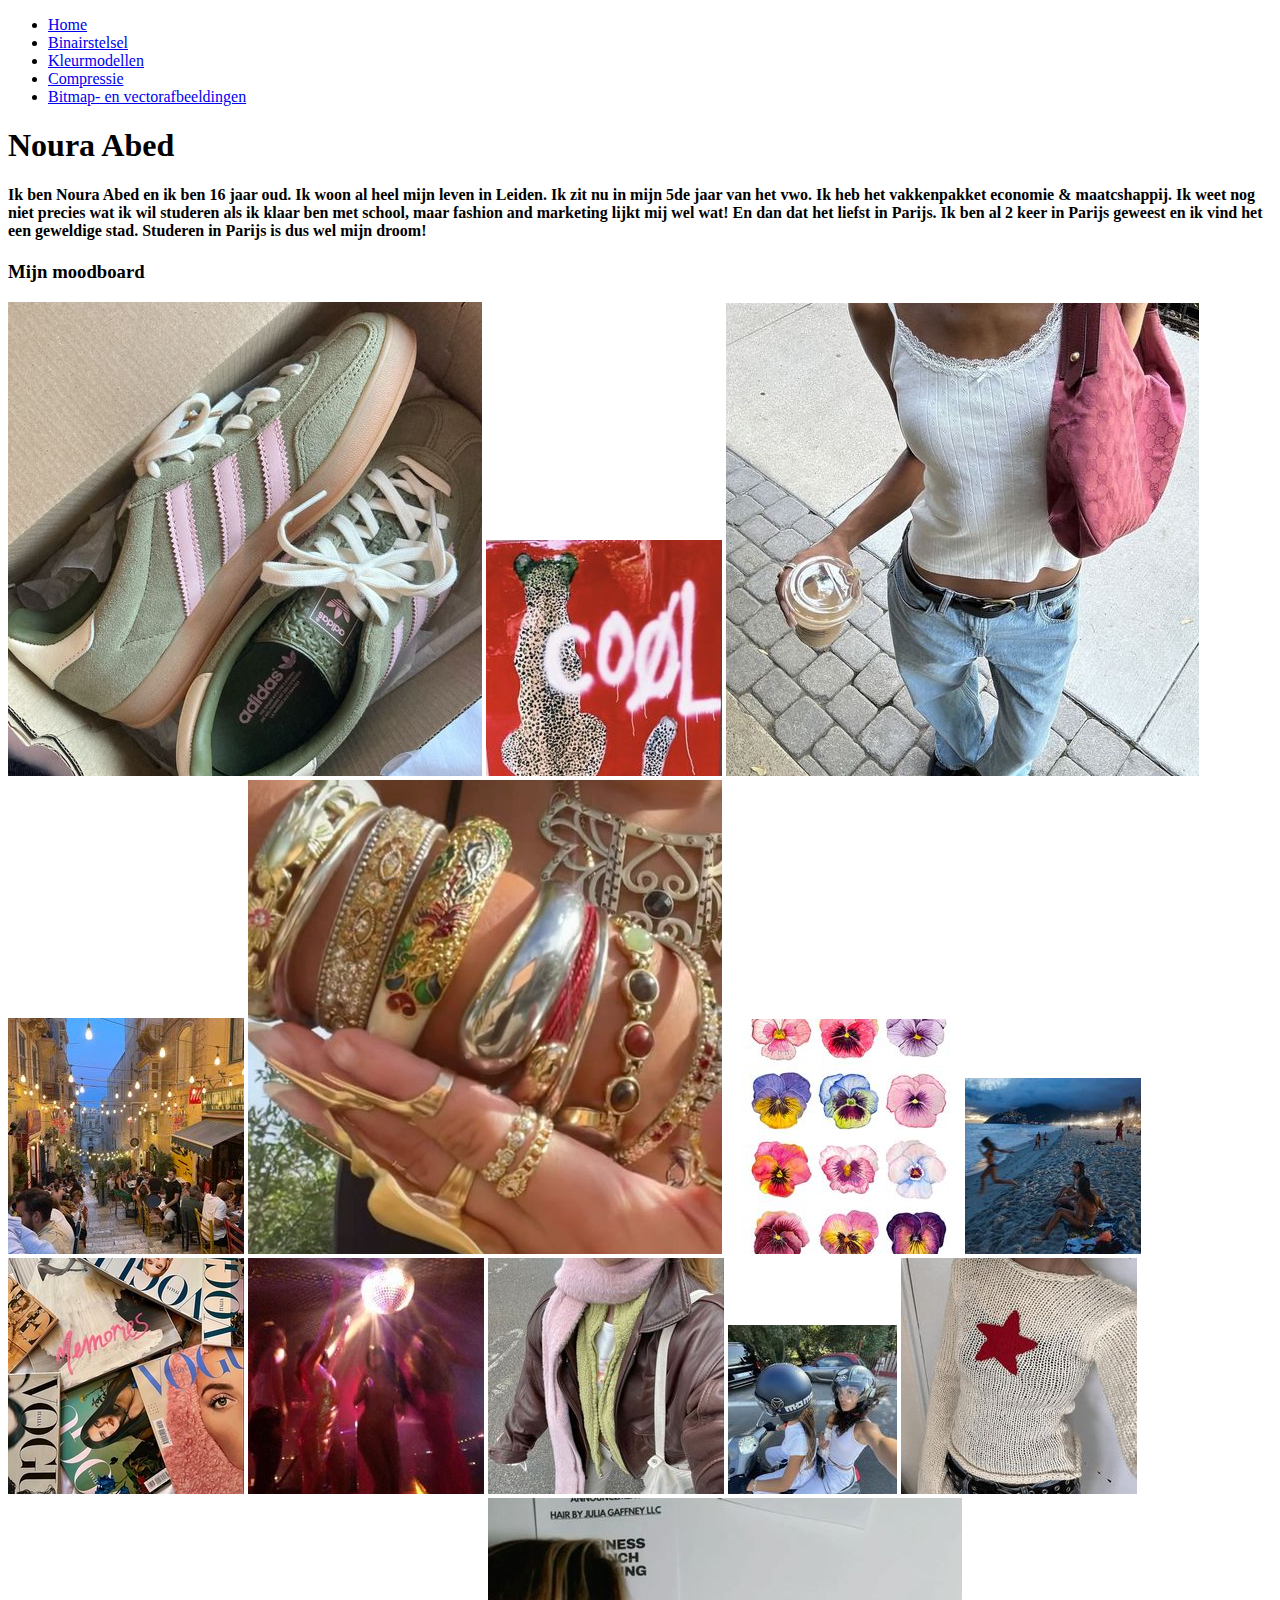
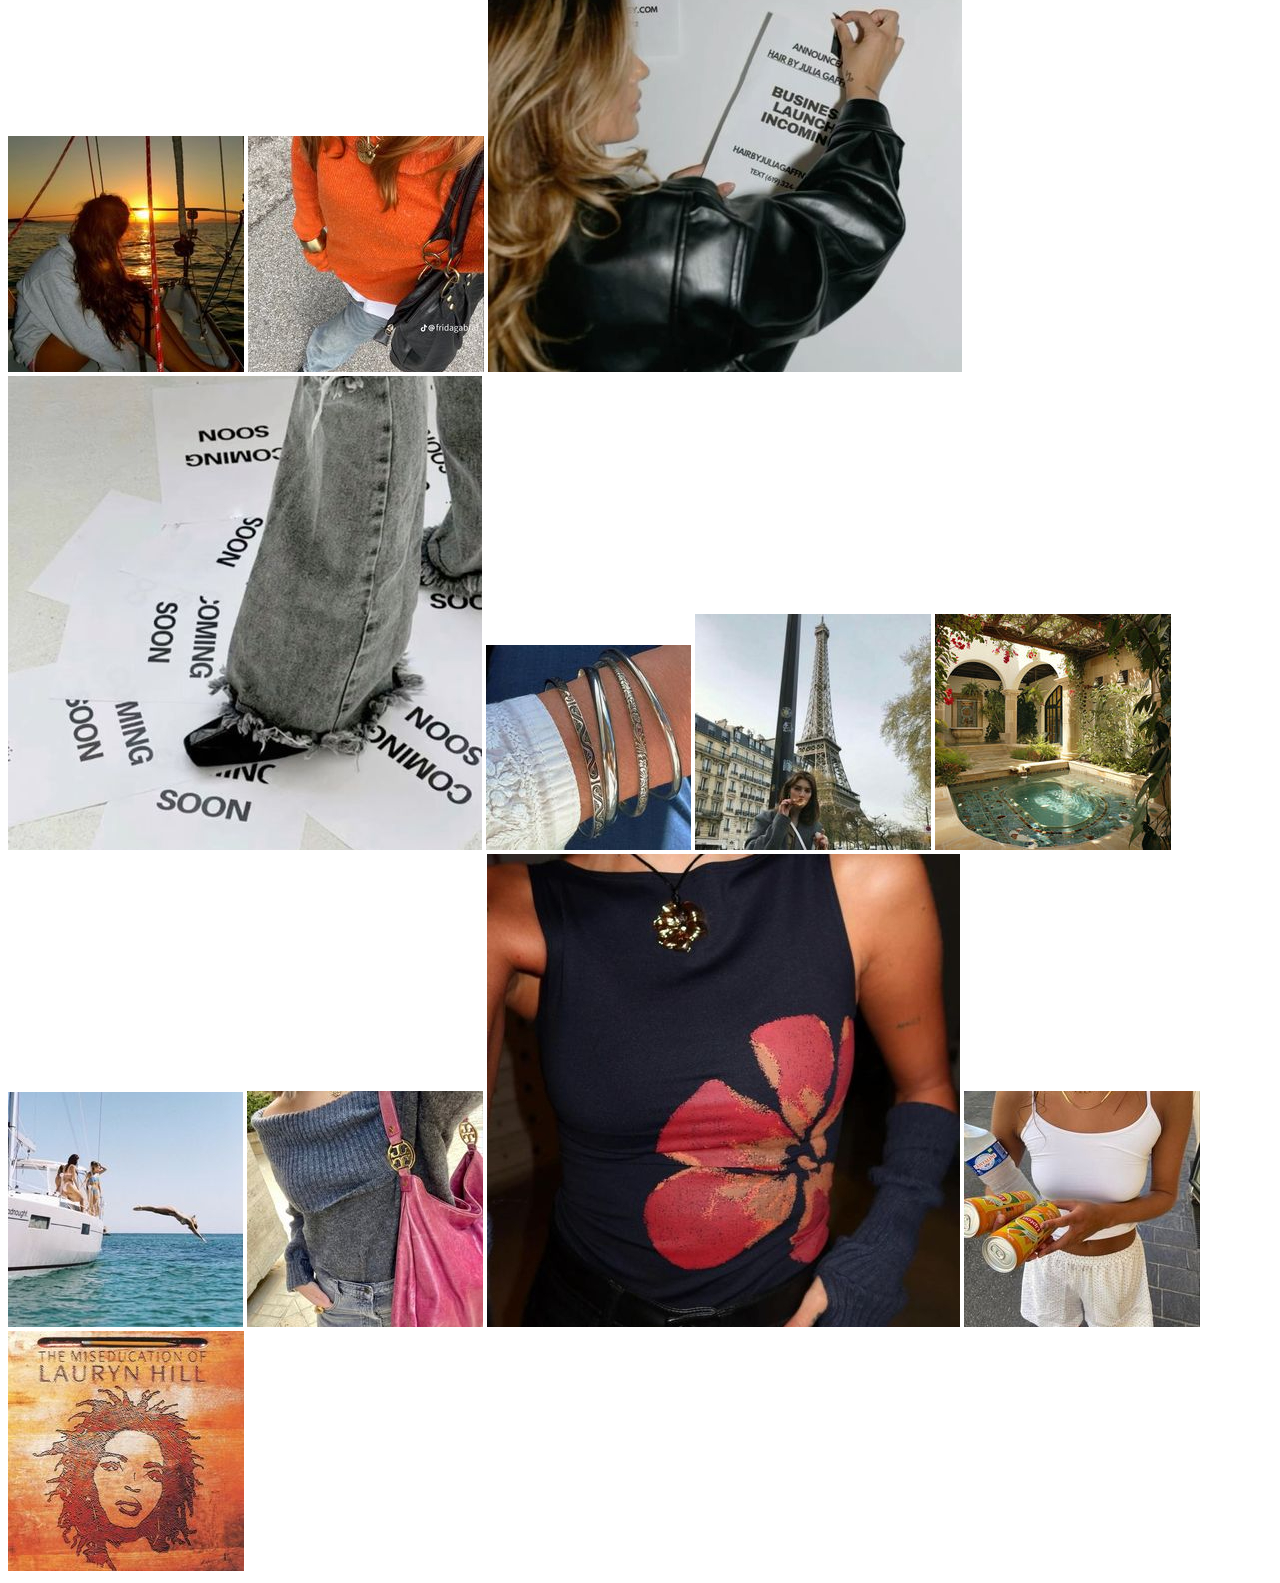
==== afbeeldingen/index.html @ 609ce266 "." ====
<!DOCTYPE html>
<html>
    <head>
<title>Noura's website</title>
<link rel="stylesheet" href="opmaak.css"> <!--dit is de link naar de opmaak van mijn website--> 
    </head>
   <body>
    
    <ul> <!--dit is mijn menu/navigatie balk--> 
        <li><a href="index.html">Home</a></li>
        <li><a href="binairstelsel.html">Binairstelsel</a></li>
        <li><a href="kleurmodellen.html">Kleurmodellen</a></li>
        <li><a href="compressie.html">Compressie</a></li>
        <li><a href="bitmapenvectorafbeeldingen.html">Bitmap- en vectorafbeeldingen</a></li>
    </ul>

    <h1>Noura Abed</h1> <!--de titel van mijn home pagina-->
    
    <h4 class="intro">Ik ben Noura Abed en ik ben 16 jaar oud. Ik woon al heel mijn leven in Leiden. 
        Ik zit nu in mijn 5de jaar van het vwo. Ik heb het vakkenpakket economie & maatcshappij.
        Ik weet nog niet precies wat ik wil studeren als ik klaar ben met school, maar fashion and marketing lijkt mij wel wat!
        En dan dat het liefst in Parijs. 
        Ik ben al 2 keer in Parijs geweest en ik vind het een geweldige stad. 
        Studeren in Parijs is dus wel mijn droom! <!--stukje tekst/introductie-->
    </h4>
    
    <h3>Mijn moodboard</h3>
    <img src="/afbeeldingen/schoenen.jpg" alt="adidas spezial">
    <img src="/afbeeldingen/cool2.jpg" alt="cool">
    <img src="/afbeeldingen/outfit2.jpg" alt="outfit">
    <img src="/afbeeldingen/city2.jpg" alt="city">
    <img src="/afbeeldingen/jewels.jpg" alt="jewels">
    <img src="/afbeeldingen/flowers2.jpg" alt="flowers">
    <img src="/afbeeldingen/zomer.jpg" alt="summer">
    <img src="/afbeeldingen/vogue.jpg" alt="vogue">
    <img src="/afbeeldingen/disco.jpg" alt="disco">
    <img src="/afbeeldingen/outfit3.jpg" alt="outift">
    <img src="/afbeeldingen/scooter.jpg" alt="scooter">
    <img src="/afbeeldingen/ster.jpg" alt="ster">
    <img src="/afbeeldingen/sunset.jpg" alt="sunset">
    <img src="/afbeeldingen/outfit4.jpg" alt="outit4">
    <img src="/afbeeldingen/business.jpg" alt="business">
    <img src="/afbeeldingen/zwartwit.jpg" alt="zwartwit">
    <img src="/afbeeldingen/armband.jpg" alt="armband">
    <img src="/afbeeldingen/paris.jpg" alt="paris">
    <img src="/afbeeldingen/mediteraans.jpg" alt="huis">
    <img src="/afbeeldingen/zee.jpg" alt="zee">
    <img src="/afbeeldingen/outift5.jpg" alt="outfit5">
    <img src="/afbeeldingen/outfit6.jpg" alt="outfit6">
    <img src="/afbeeldingen/icetea.jpg" alt="icetea">
    <img src="/afbeeldingen/laurynhill.jpg" alt="laurynhill">
    
    </body>
</html>
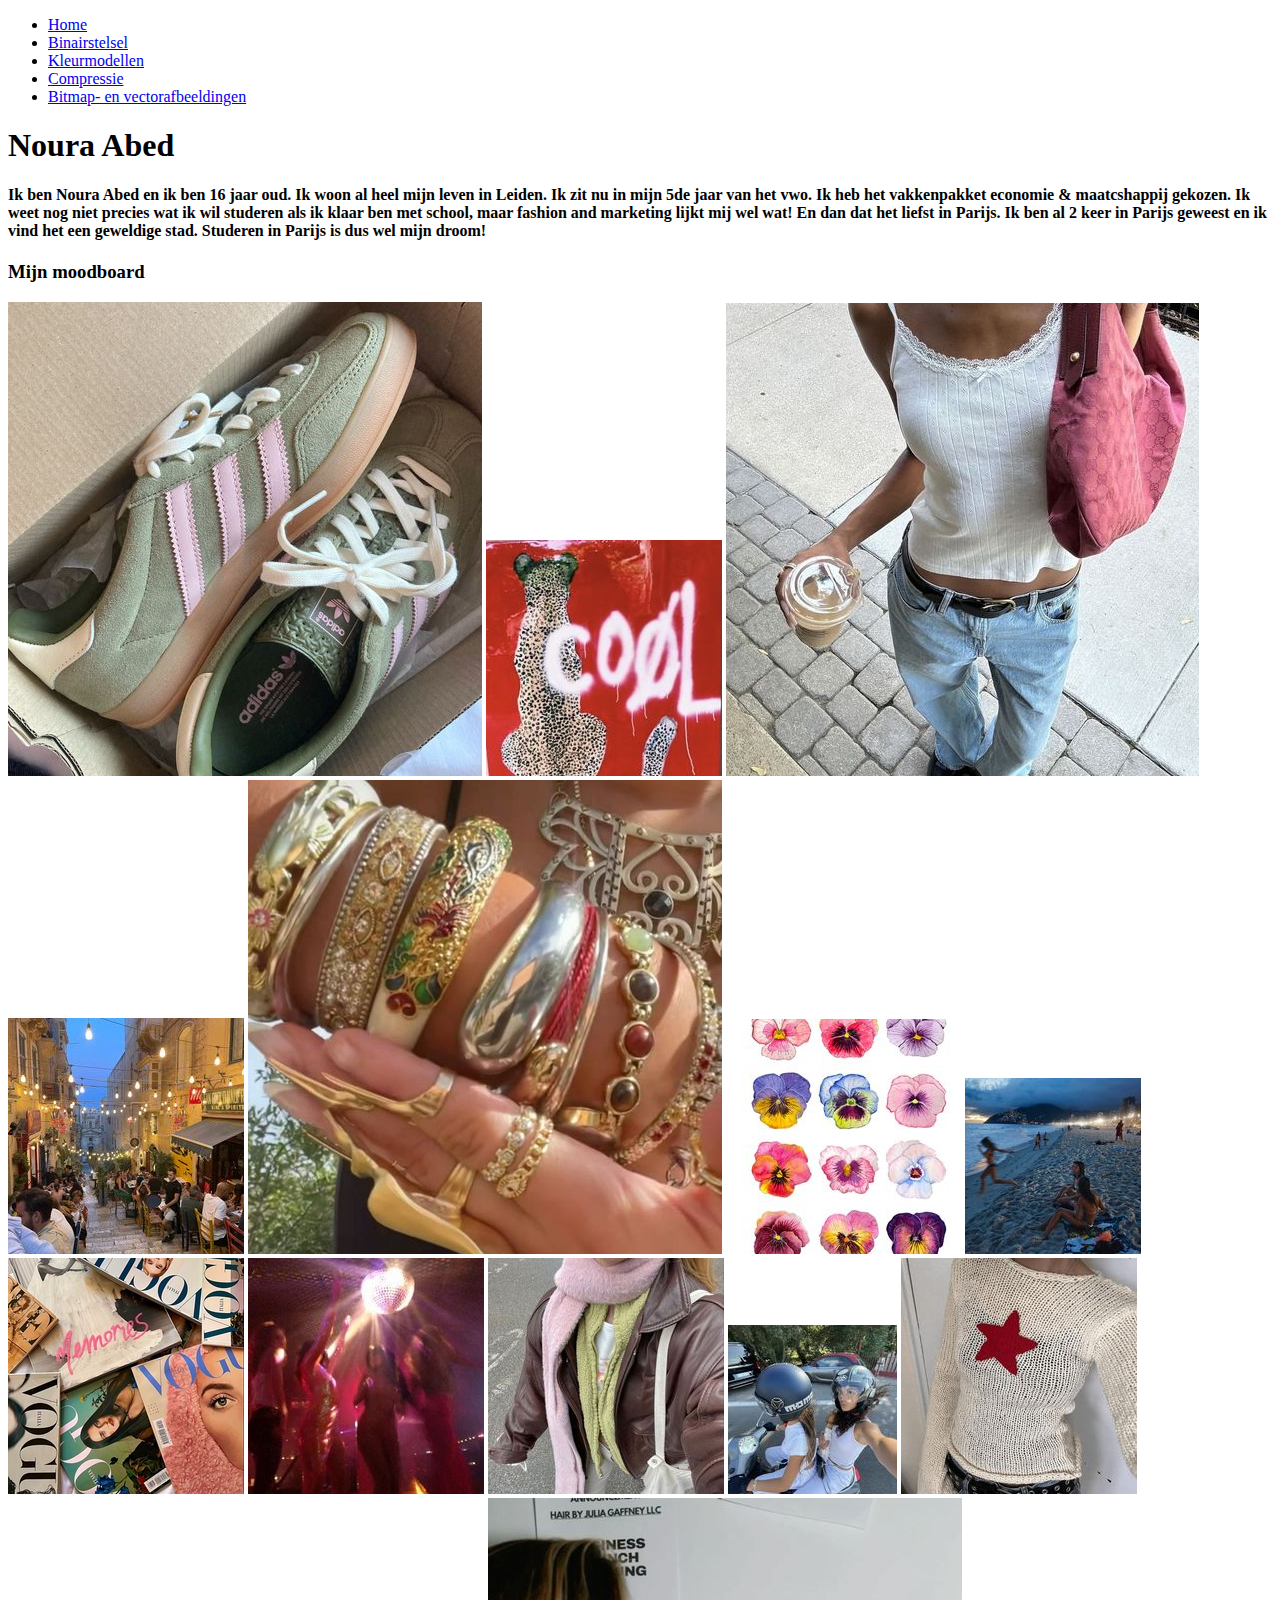
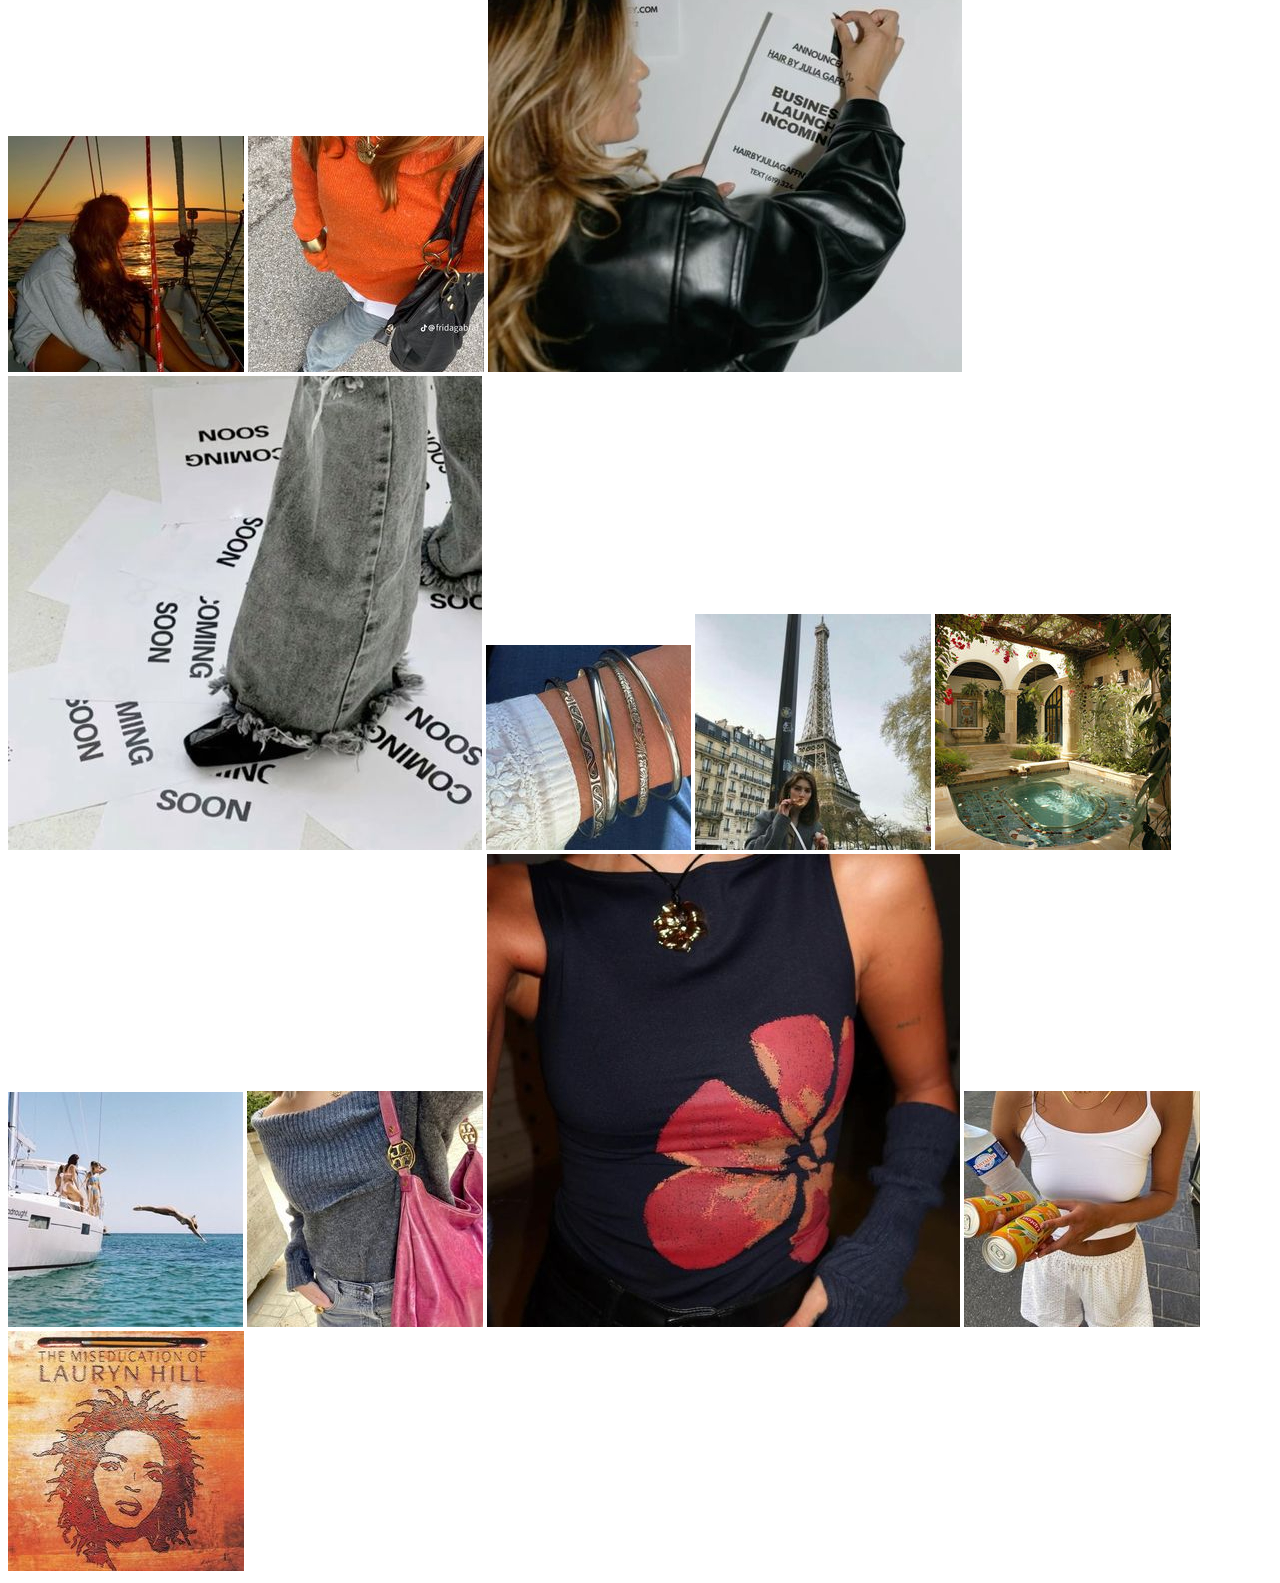
==== commit 8e86a343: "." ====
--- a/afbeeldingen/index.html
+++ b/afbeeldingen/index.html
@@ -17,7 +17,7 @@
     <h1>Noura Abed</h1> <!--de titel van mijn home pagina-->
     
     <h4 class="intro">Ik ben Noura Abed en ik ben 16 jaar oud. Ik woon al heel mijn leven in Leiden. 
-        Ik zit nu in mijn 5de jaar van het vwo. Ik heb het vakkenpakket economie & maatcshappij.
+        Ik zit nu in mijn 5de jaar van het vwo. Ik heb het vakkenpakket economie & maatcshappij gekozen.
         Ik weet nog niet precies wat ik wil studeren als ik klaar ben met school, maar fashion and marketing lijkt mij wel wat!
         En dan dat het liefst in Parijs. 
         Ik ben al 2 keer in Parijs geweest en ik vind het een geweldige stad. 
@@ -49,6 +49,6 @@
     <img src="/afbeeldingen/outfit6.jpg" alt="outfit6">
     <img src="/afbeeldingen/icetea.jpg" alt="icetea">
     <img src="/afbeeldingen/laurynhill.jpg" alt="laurynhill">
-    
+
     </body>
 </html>